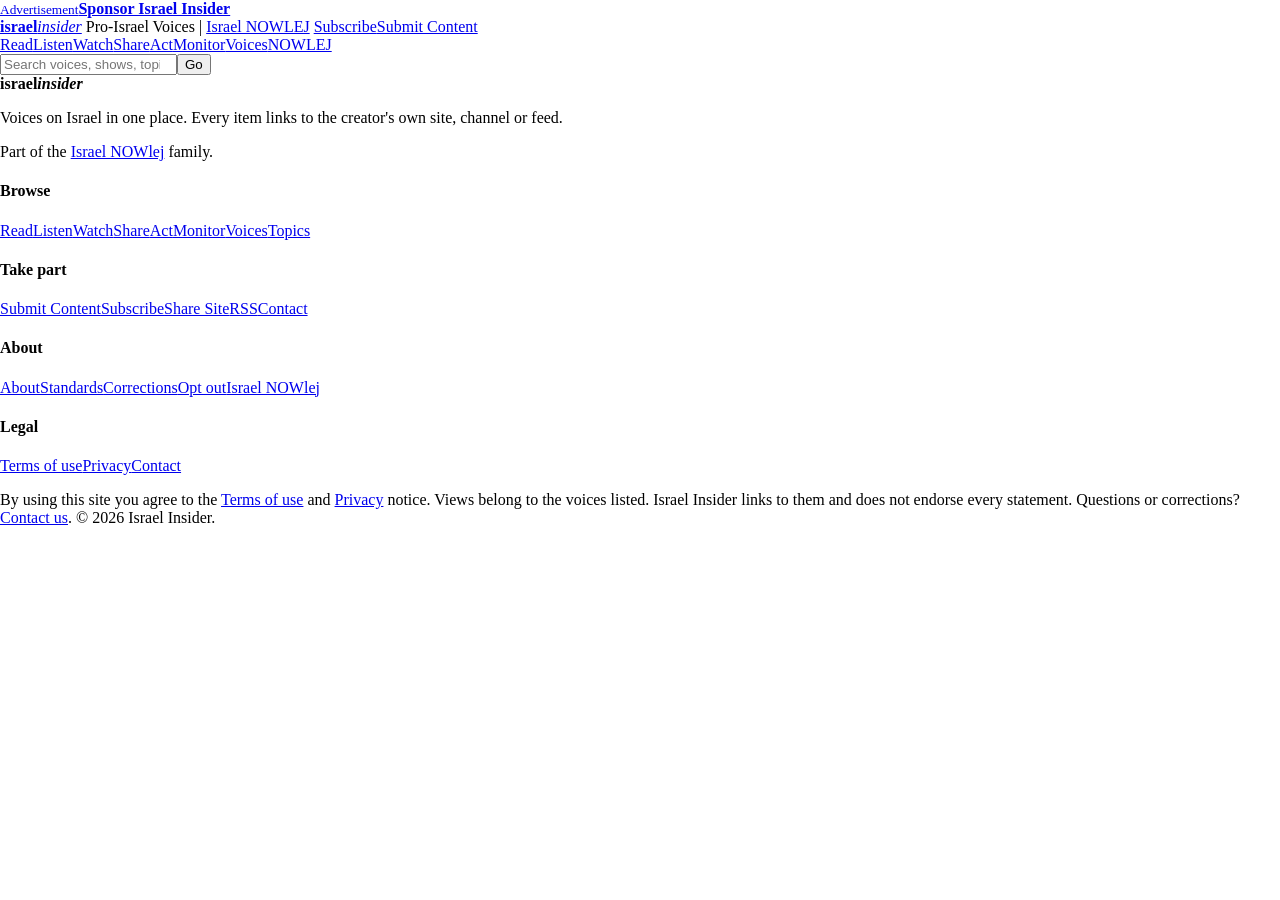
==== public/index.html @ 7db796e0 "Ads: add Israel in Time and Welcome to Zion banners, Kindle and Paperback buttons on all four books " ====
<!doctype html>
<html lang="en">
<head>
<meta charset="utf-8">
<meta name="viewport" content="width=device-width, initial-scale=1">
<link rel="icon" href="/favicon.svg" type="image/svg+xml"><link rel="icon" href="/favicon-32.png" sizes="32x32" type="image/png"><link rel="apple-touch-icon" href="/apple-touch-icon.png"><title>Israel Insider: Pro-Israel voices in one place</title>
<meta name="description" content="Pro-Israel voices in one place: writers, podcasters, video creators and public figures. Links to the creator's own pages.">
<link rel="canonical" href="https://israelinsider.org/">
<meta property="og:site_name" content="Israel Insider"><meta property="og:type" content="website"><meta property="og:title" content="Israel Insider: Pro-Israel voices in one place"><meta property="og:description" content="Writers, podcasters and video creators who support Israel. Every item links to the creator's own page."><meta property="og:url" content="https://israelinsider.org/"><meta property="og:image" content="https://israelinsider.org/og-israel-insider.jpg"><meta property="og:image:width" content="1200"><meta property="og:image:height" content="630">
<meta name="twitter:card" content="summary_large_image"><meta name="twitter:title" content="Israel Insider: Pro-Israel voices in one place"><meta name="twitter:image" content="https://israelinsider.org/og-israel-insider.jpg">
<script type="application/ld+json">{"@context":"https://schema.org","@type":"WebSite","name":"Israel Insider","url":"https://israelinsider.org/","description":"Pro-Israel voices in one place: writers, podcasters, video creators and public figures.","publisher":{"@type":"Organization","name":"Israel Insider","url":"https://israelinsider.org/","logo":"https://israelinsider.org/apple-touch-icon.png"}}</script>

<link rel="stylesheet" href="https://fonts.googleapis.com/css2?family=Nunito:wght@400;800&display=swap">
<link rel="stylesheet" href="/style.css?v=56">
<link rel="preload" as="fetch" href="/api/items?limit=30" crossorigin><link rel="preload" as="fetch" href="/api/voices" crossorigin>
<link rel="alternate" type="application/rss+xml" title="Israel Insider" href="/api/rss">
</head>
<body style="margin:0">
<div class="pg" id="shell">
<div class="adtop"><div class="wrap"><div class="adin"><div class="adlb" data-slot="leaderboard-970x90" data-ad="lb" data-off="0"></div><div class="adsd" data-slot="side-320x90"><a class="adbox sd" data-slot="side-320x90" href="#/submit"><small>Advertisement</small><b>Sponsor Israel Insider</b></a></div><div class="admb" data-slot="mobile-320x50" data-ad="mb" data-off="0"></div></div></div></div></div>

<header class="mast">
<div class="wrap"><div class="top">
<a class="logo" href="#/" aria-label="Israel Insider, home"><span class="word"><b>israel</b><i>insider</i></span></a>
<span class="tag">Pro-Israel Voices | <a href="https://israelnowlej.com">Israel NOWLEJ</a></span>
<span class="sp"></span>
<span class="topr"><span class="today" id="today"></span><span class="topb"><a class="btn line" href="#/subscribe">Subscribe</a><a class="btn big" href="#/submit">Submit Content</a></span></span>
</div></div>
<div class="navband"><span class="rule" aria-hidden="true"></span><span class="diag" aria-hidden="true"></span><span class="dot" aria-hidden="true"></span><div class="wrap">
<nav class="tabs" id="tabs" aria-label="Sections">
<a class="read" data-r="read" href="#/read">Read</a><a class="listen" data-r="listen" href="#/listen">Listen</a><a class="watch" data-r="watch" href="#/watch">Watch</a><a class="social" data-r="share" href="#/share">Share</a><a class="act" data-r="act" href="#/act">Act</a><a class="monitor" data-r="monitor" href="#/monitor">Monitor</a><a class="plain" data-r="voices" href="#/voices">Voices</a><a class="nowlej" data-r="nowlej" href="#/nowlej">NOWLEJ</a>
</nav></div></div>
<div class="wrap"><div class="subnav"><span id="sublinks"></span><div id="sitepop" class="sitepop" role="dialog" aria-label="Share Israel Insider" hidden></div>
<form class="search sf"><input type="search" aria-label="Search voices and items" placeholder="Search voices, shows, topics"><button type="submit">Go</button></form>
</div></div>
</header>
<main><div class="wrap" id="view" aria-live="polite"></div></main>
<div class="pbar" id="pbar" hidden><div class="wrap"><div class="in">
<div class="cv" id="pcv"></div>
<div class="ti"><b id="ptitle"></b><span id="pshow"></span></div>
<div class="ctl"><button class="cb" id="pback" type="button" aria-label="Back 15 seconds">-15</button><button class="cb main" id="ppp" type="button" aria-label="Play or pause">Play</button><button class="cb" id="pfwd" type="button" aria-label="Forward 30 seconds">+30</button><button class="cb" id="pspd" type="button" aria-label="Playback speed">1x</button></div>
<div class="prog"><span id="pcur">0:00</span><input type="range" id="pseek" min="0" max="1000" value="0" aria-label="Seek" style="flex:1;min-width:80px"><span id="pdur">0:00</span></div>
<audio id="aud" preload="none"></audio>
</div></div></div>
<footer class="foot"><div class="wrap">
<div class="fcols">
<div class="fc fabout"><b class="fl">israel<i>insider</i></b><p>Voices on Israel in one place. Every item links to the creator's own site, channel or feed.</p><p>Part of the <a href="https://israelnowlej.com">Israel NOWlej</a> family.</p></div>
<div class="fc"><h4>Browse</h4><a href="#/read">Read</a><a href="#/listen">Listen</a><a href="#/watch">Watch</a><a class="go" href="#/share">Share</a><a class="go" href="#/act">Act</a><a href="#/monitor">Monitor</a><a href="#/voices">Voices</a><a href="#/topics">Topics</a></div>
<div class="fc"><h4>Take part</h4><a class="go" href="#/submit">Submit Content</a><a class="go" href="#/subscribe">Subscribe</a><a class="go" href="#/share">Share Site</a><a class="go" href="/api/rss">RSS</a><a class="go" href="#/contact">Contact</a></div>
<div class="fc"><h4>About</h4><a href="#/about">About</a><a href="#/standards">Standards</a><a href="#/corrections">Corrections</a><a class="go" href="#/opt-out">Opt out</a><a href="https://israelnowlej.com">Israel NOWlej</a></div>
<div class="fc"><h4>Legal</h4><a href="#/terms">Terms of use</a><a href="#/privacy">Privacy</a><a class="go" href="#/contact">Contact</a></div>
</div>
<p class="fine">By using this site you agree to the <a href="#/terms">Terms of use</a> and <a href="#/privacy">Privacy</a> notice. Views belong to the voices listed. Israel Insider links to them and does not endorse every statement. Questions or corrections? <a href="#/contact">Contact us</a>. &copy; 2026 Israel Insider.</p>
</div></footer>
</div>
<script src="/app.js?v=14"></script>
</body>
</html>
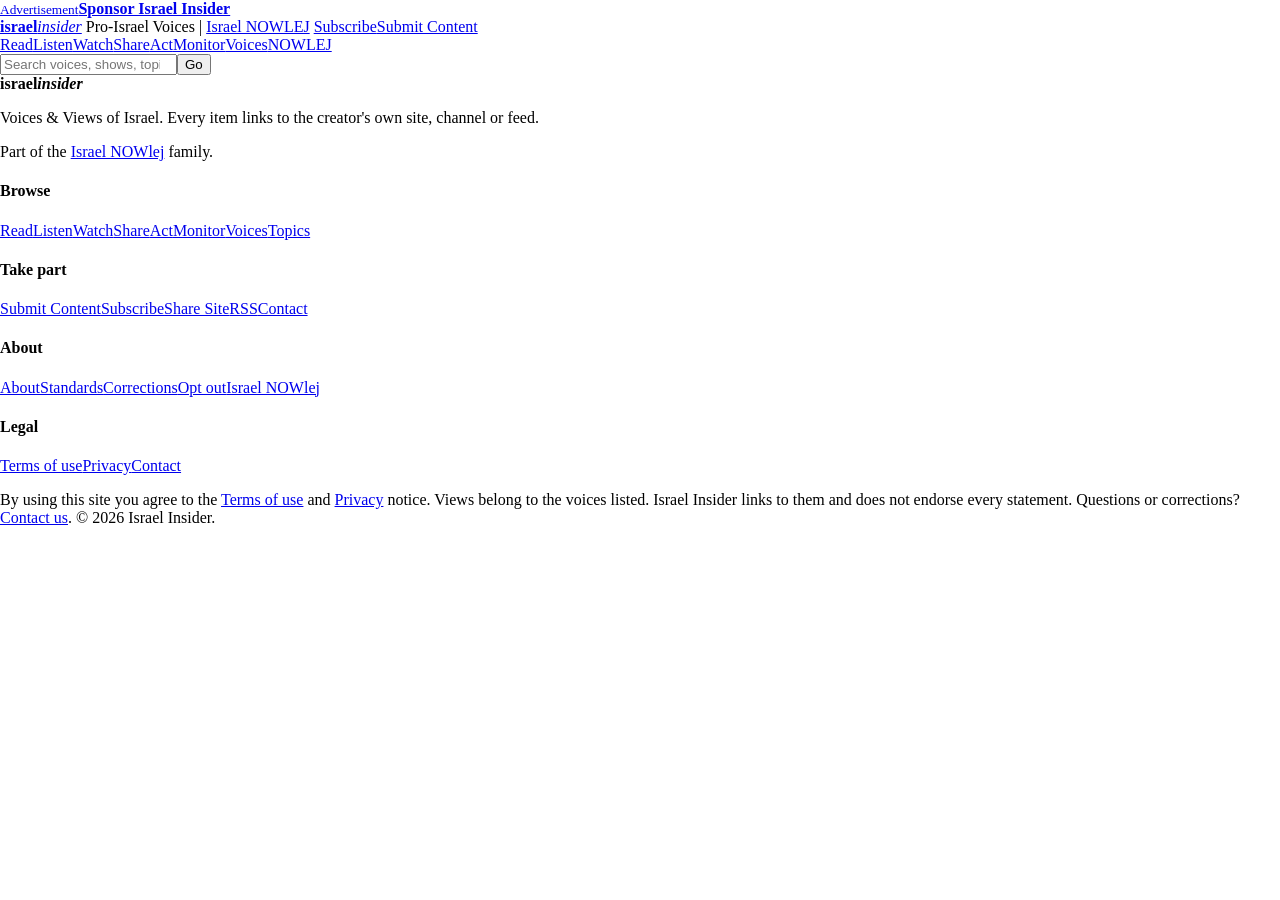
==== commit 0551d20d: "Brand Israel Insider as Voices & Views of Israel Co-Authored-By: Claude Sonnet 5.5 <noreply@anthropi" ====
--- a/public/index.html
+++ b/public/index.html
@@ -3,21 +3,21 @@
 <head>
 <meta charset="utf-8">
 <meta name="viewport" content="width=device-width, initial-scale=1">
-<link rel="icon" href="/favicon.svg" type="image/svg+xml"><link rel="icon" href="/favicon-32.png" sizes="32x32" type="image/png"><link rel="apple-touch-icon" href="/apple-touch-icon.png"><title>Israel Insider: Pro-Israel voices in one place</title>
-<meta name="description" content="Pro-Israel voices in one place: writers, podcasters, video creators and public figures. Links to the creator's own pages.">
+<link rel="icon" href="/favicon.svg" type="image/svg+xml"><link rel="icon" href="/favicon-32.png" sizes="32x32" type="image/png"><link rel="apple-touch-icon" href="/apple-touch-icon.png"><title>Israel Insider: Voices &amp; Views of Israel</title>
+<meta name="description" content="Voices &amp; Views of Israel: writers, podcasters, video creators and public figures. Links to the creator's own pages.">
 <link rel="canonical" href="https://israelinsider.org/">
-<meta property="og:site_name" content="Israel Insider"><meta property="og:type" content="website"><meta property="og:title" content="Israel Insider: Pro-Israel voices in one place"><meta property="og:description" content="Writers, podcasters and video creators who support Israel. Every item links to the creator's own page."><meta property="og:url" content="https://israelinsider.org/"><meta property="og:image" content="https://israelinsider.org/og-israel-insider.jpg"><meta property="og:image:width" content="1200"><meta property="og:image:height" content="630">
-<meta name="twitter:card" content="summary_large_image"><meta name="twitter:title" content="Israel Insider: Pro-Israel voices in one place"><meta name="twitter:image" content="https://israelinsider.org/og-israel-insider.jpg">
-<script type="application/ld+json">{"@context":"https://schema.org","@type":"WebSite","name":"Israel Insider","url":"https://israelinsider.org/","description":"Pro-Israel voices in one place: writers, podcasters, video creators and public figures.","publisher":{"@type":"Organization","name":"Israel Insider","url":"https://israelinsider.org/","logo":"https://israelinsider.org/apple-touch-icon.png"}}</script>
+<meta property="og:site_name" content="Israel Insider"><meta property="og:type" content="website"><meta property="og:title" content="Israel Insider: Voices &amp; Views of Israel"><meta property="og:description" content="Writers, podcasters and video creators who support Israel. Every item links to the creator's own page."><meta property="og:url" content="https://israelinsider.org/"><meta property="og:image" content="https://israelinsider.org/og-israel-insider.jpg"><meta property="og:image:width" content="1200"><meta property="og:image:height" content="630">
+<meta name="twitter:card" content="summary_large_image"><meta name="twitter:title" content="Israel Insider: Voices &amp; Views of Israel"><meta name="twitter:image" content="https://israelinsider.org/og-israel-insider.jpg">
+<script type="application/ld+json">{"@context":"https://schema.org","@type":"WebSite","name":"Israel Insider","url":"https://israelinsider.org/","description":"Voices & Views of Israel: writers, podcasters, video creators and public figures.","publisher":{"@type":"Organization","name":"Israel Insider","url":"https://israelinsider.org/","logo":"https://israelinsider.org/apple-touch-icon.png"}}</script>
 
 <link rel="stylesheet" href="https://fonts.googleapis.com/css2?family=Nunito:wght@400;800&display=swap">
-<link rel="stylesheet" href="/style.css?v=56">
+<link rel="stylesheet" href="/style.css?v=58">
 <link rel="preload" as="fetch" href="/api/items?limit=30" crossorigin><link rel="preload" as="fetch" href="/api/voices" crossorigin>
 <link rel="alternate" type="application/rss+xml" title="Israel Insider" href="/api/rss">
 </head>
 <body style="margin:0">
 <div class="pg" id="shell">
-<div class="adtop"><div class="wrap"><div class="adin"><div class="adlb" data-slot="leaderboard-970x90" data-ad="lb" data-off="0"></div><div class="adsd" data-slot="side-320x90"><a class="adbox sd" data-slot="side-320x90" href="#/submit"><small>Advertisement</small><b>Sponsor Israel Insider</b></a></div><div class="admb" data-slot="mobile-320x50" data-ad="mb" data-off="0"></div></div></div></div></div>
+<div class="adtop"><div class="wrap"><div class="adin"><div class="adlb" data-slot="leaderboard-970x90" data-ad="lb" data-off="0"></div><div class="adsd" data-slot="side-320x90"><a class="adbox sd" data-slot="side-320x90" href="#/submit"><small>Advertisement</small><b>Sponsor Israel Insider</b></a></div><div class="admb" data-slot="mobile-320x50" data-ad="mb" data-off="0"></div></div></div></div>
 
 <header class="mast">
 <div class="wrap"><div class="top">
@@ -44,7 +44,7 @@
 </div></div></div>
 <footer class="foot"><div class="wrap">
 <div class="fcols">
-<div class="fc fabout"><b class="fl">israel<i>insider</i></b><p>Voices on Israel in one place. Every item links to the creator's own site, channel or feed.</p><p>Part of the <a href="https://israelnowlej.com">Israel NOWlej</a> family.</p></div>
+<div class="fc fabout"><b class="fl">israel<i>insider</i></b><p>Voices &amp; Views of Israel. Every item links to the creator's own site, channel or feed.</p><p>Part of the <a href="https://israelnowlej.com">Israel NOWlej</a> family.</p></div>
 <div class="fc"><h4>Browse</h4><a href="#/read">Read</a><a href="#/listen">Listen</a><a href="#/watch">Watch</a><a class="go" href="#/share">Share</a><a class="go" href="#/act">Act</a><a href="#/monitor">Monitor</a><a href="#/voices">Voices</a><a href="#/topics">Topics</a></div>
 <div class="fc"><h4>Take part</h4><a class="go" href="#/submit">Submit Content</a><a class="go" href="#/subscribe">Subscribe</a><a class="go" href="#/share">Share Site</a><a class="go" href="/api/rss">RSS</a><a class="go" href="#/contact">Contact</a></div>
 <div class="fc"><h4>About</h4><a href="#/about">About</a><a href="#/standards">Standards</a><a href="#/corrections">Corrections</a><a class="go" href="#/opt-out">Opt out</a><a href="https://israelnowlej.com">Israel NOWlej</a></div>
@@ -53,6 +53,6 @@
 <p class="fine">By using this site you agree to the <a href="#/terms">Terms of use</a> and <a href="#/privacy">Privacy</a> notice. Views belong to the voices listed. Israel Insider links to them and does not endorse every statement. Questions or corrections? <a href="#/contact">Contact us</a>. &copy; 2026 Israel Insider.</p>
 </div></footer>
 </div>
-<script src="/app.js?v=14"></script>
+<script src="/app.js?v=18"></script>
 </body>
 </html>
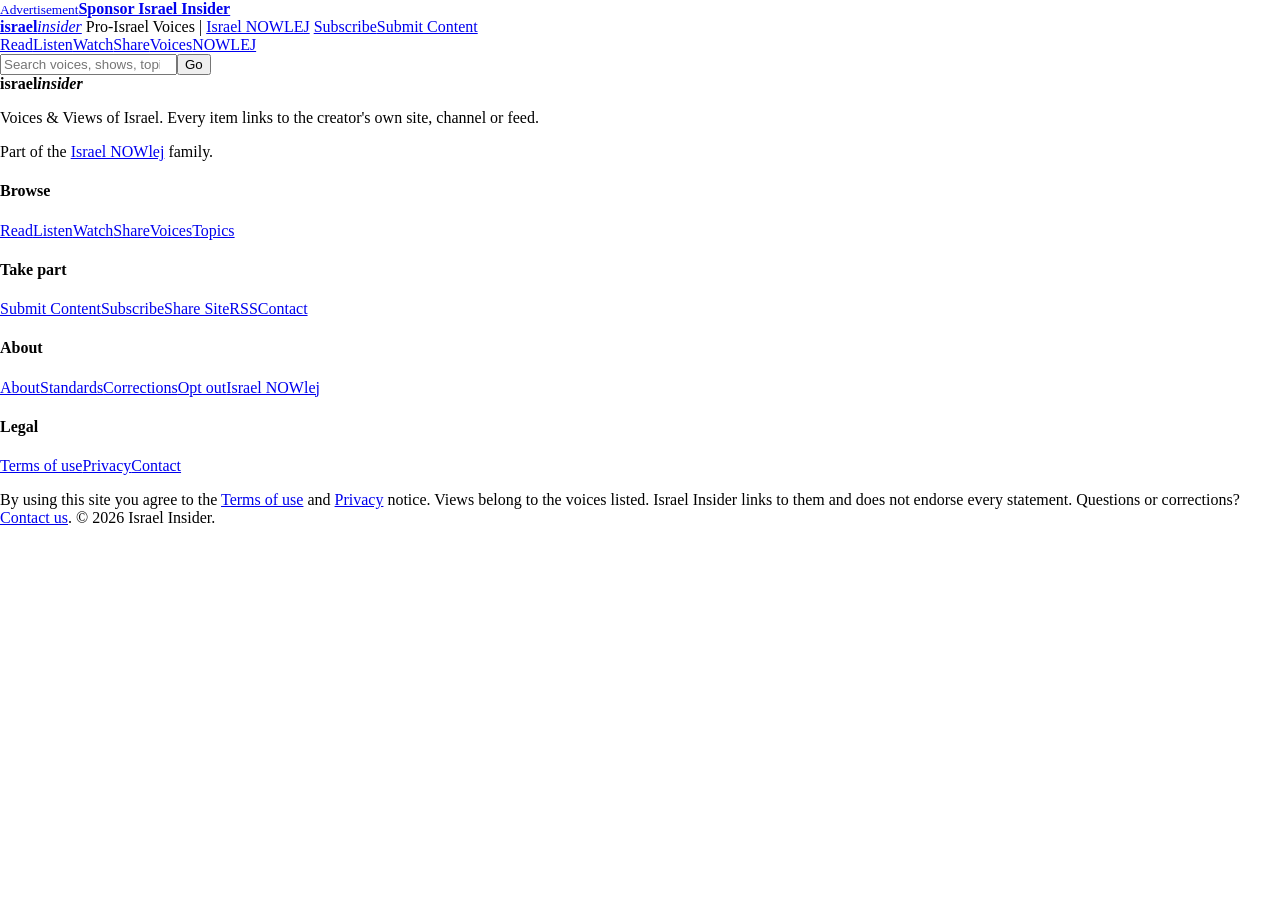
==== commit 5bac8ffb: "Hide empty Act and Monitor from navigation, footer and About until they have entries The pages and s" ====
--- a/public/index.html
+++ b/public/index.html
@@ -28,7 +28,7 @@
 </div></div>
 <div class="navband"><span class="rule" aria-hidden="true"></span><span class="diag" aria-hidden="true"></span><span class="dot" aria-hidden="true"></span><div class="wrap">
 <nav class="tabs" id="tabs" aria-label="Sections">
-<a class="read" data-r="read" href="#/read">Read</a><a class="listen" data-r="listen" href="#/listen">Listen</a><a class="watch" data-r="watch" href="#/watch">Watch</a><a class="social" data-r="share" href="#/share">Share</a><a class="act" data-r="act" href="#/act">Act</a><a class="monitor" data-r="monitor" href="#/monitor">Monitor</a><a class="plain" data-r="voices" href="#/voices">Voices</a><a class="nowlej" data-r="nowlej" href="#/nowlej">NOWLEJ</a>
+<a class="read" data-r="read" href="#/read">Read</a><a class="listen" data-r="listen" href="#/listen">Listen</a><a class="watch" data-r="watch" href="#/watch">Watch</a><a class="social" data-r="share" href="#/share">Share</a><a class="plain" data-r="voices" href="#/voices">Voices</a><a class="nowlej" data-r="nowlej" href="#/nowlej">NOWLEJ</a>
 </nav></div></div>
 <div class="wrap"><div class="subnav"><span id="sublinks"></span><div id="sitepop" class="sitepop" role="dialog" aria-label="Share Israel Insider" hidden></div>
 <form class="search sf"><input type="search" aria-label="Search voices and items" placeholder="Search voices, shows, topics"><button type="submit">Go</button></form>
@@ -45,7 +45,7 @@
 <footer class="foot"><div class="wrap">
 <div class="fcols">
 <div class="fc fabout"><b class="fl">israel<i>insider</i></b><p>Voices &amp; Views of Israel. Every item links to the creator's own site, channel or feed.</p><p>Part of the <a href="https://israelnowlej.com">Israel NOWlej</a> family.</p></div>
-<div class="fc"><h4>Browse</h4><a href="#/read">Read</a><a href="#/listen">Listen</a><a href="#/watch">Watch</a><a class="go" href="#/share">Share</a><a class="go" href="#/act">Act</a><a href="#/monitor">Monitor</a><a href="#/voices">Voices</a><a href="#/topics">Topics</a></div>
+<div class="fc"><h4>Browse</h4><a href="#/read">Read</a><a href="#/listen">Listen</a><a href="#/watch">Watch</a><a class="go" href="#/share">Share</a><a href="#/voices">Voices</a><a href="#/topics">Topics</a></div>
 <div class="fc"><h4>Take part</h4><a class="go" href="#/submit">Submit Content</a><a class="go" href="#/subscribe">Subscribe</a><a class="go" href="#/share">Share Site</a><a class="go" href="/api/rss">RSS</a><a class="go" href="#/contact">Contact</a></div>
 <div class="fc"><h4>About</h4><a href="#/about">About</a><a href="#/standards">Standards</a><a href="#/corrections">Corrections</a><a class="go" href="#/opt-out">Opt out</a><a href="https://israelnowlej.com">Israel NOWlej</a></div>
 <div class="fc"><h4>Legal</h4><a href="#/terms">Terms of use</a><a href="#/privacy">Privacy</a><a class="go" href="#/contact">Contact</a></div>
@@ -53,6 +53,6 @@
 <p class="fine">By using this site you agree to the <a href="#/terms">Terms of use</a> and <a href="#/privacy">Privacy</a> notice. Views belong to the voices listed. Israel Insider links to them and does not endorse every statement. Questions or corrections? <a href="#/contact">Contact us</a>. &copy; 2026 Israel Insider.</p>
 </div></footer>
 </div>
-<script src="/app.js?v=18"></script>
+<script src="/app.js?v=19"></script>
 </body>
 </html>
